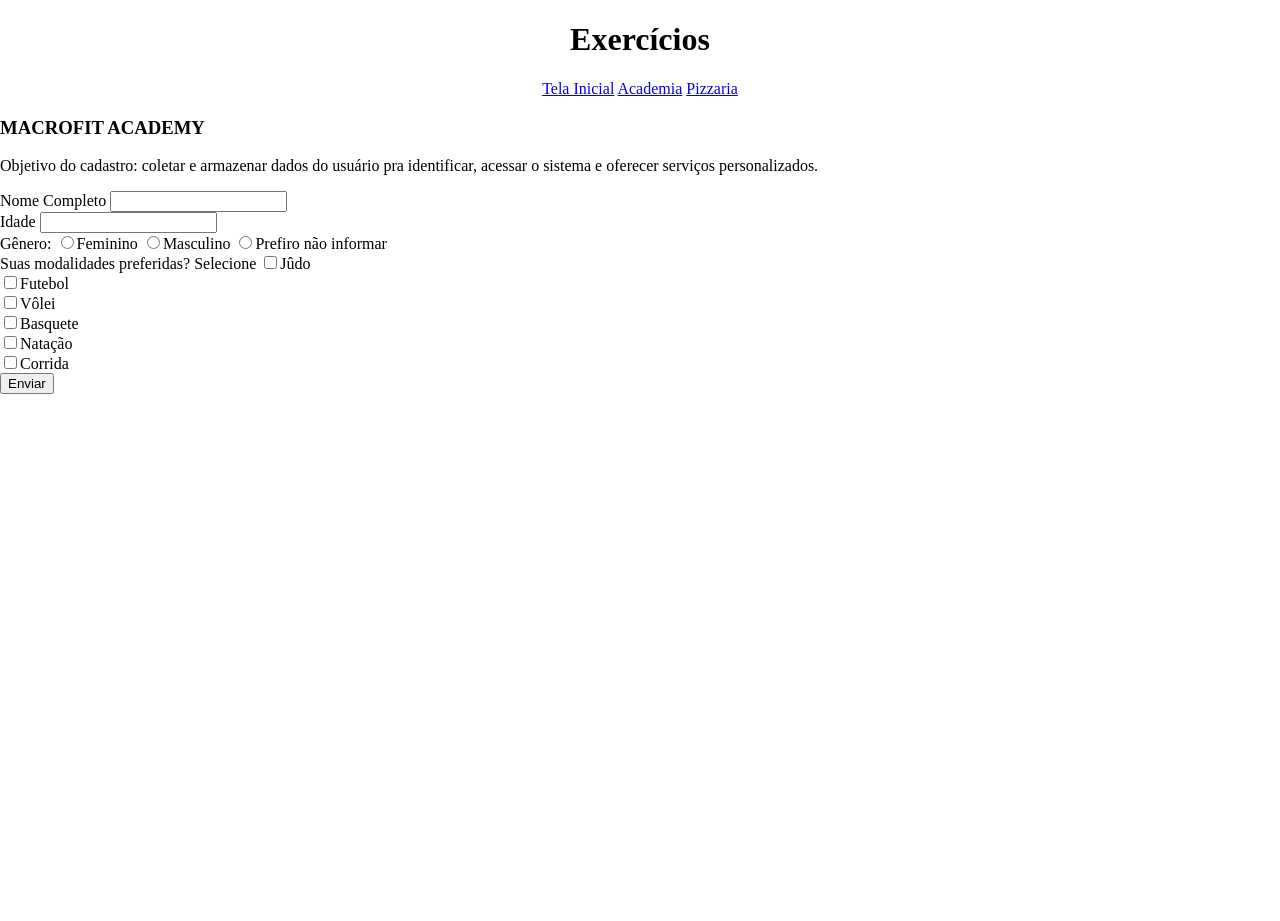
==== academia.html @ 1b3ff610 "bro4" ====
<!DOCTYPE html>
<html lang="en">

<head>
    <meta charset="UTF-8">
    <meta name="viewport" content="width=device-width, initial-scale=1.0">
    <title>Document</title>
</head>

<body>
    <div id="perfil">
        <h1>Exercícios</h1>
        <a href="./index.html">Tela Inicial</a>
        <a href="./academia.html">Academia</a>
        <a href="./pizzaria.html">Pizzaria</a>
    </div>
    <h3>MACROFIT ACADEMY</h3>
    <p>Objetivo do cadastro: coletar e armazenar dados do usuário pra identificar,
        acessar o sistema e oferecer serviços personalizados.</p>
    <form>
        <isabel>Nome Completo</isabel>
        <input type="text">
        </br>
        <isabel>Idade</isabel>
        <input type="text">
        </br>
        <label>Gênero:</label>
        <input type="radio" name="gender">Feminino</input>
        <input type="radio" name="gender">Masculino</input>
        <input type="radio" name="gender">Prefiro não informar</input>
        </br>

        <label>Suas modalidades preferidas? Selecione</label>
        <input type="checkbox">Jûdo<br>
        <input type="checkbox">Futebol<br>
        <input type="checkbox">Vôlei<br>
        <input type="checkbox">Basquete<br>
        <input type="checkbox">Natação<br>
        <input type="checkbox">Corrida<br>
        <button>Enviar</button>
    </form>
    
    <link type="text/css" rel="stylesheet" href="./css/tema.css">
</body>

</html>
---- css/tema.css ----
body {
    background-image: url(../img/mine.png);
    background-size: cover;
    background-position: center;
    background-repeat: no-repeat;
    height: 100vh;
    margin: 0;
}

#titulo {
    text-align: center;
}

#links {
    text-align: center;
    margin-top: 50px;
}

#perfil {
    text-align: center;
}

#eu {
    text-align: center;
}

#sabao {
    text-align: center;
}
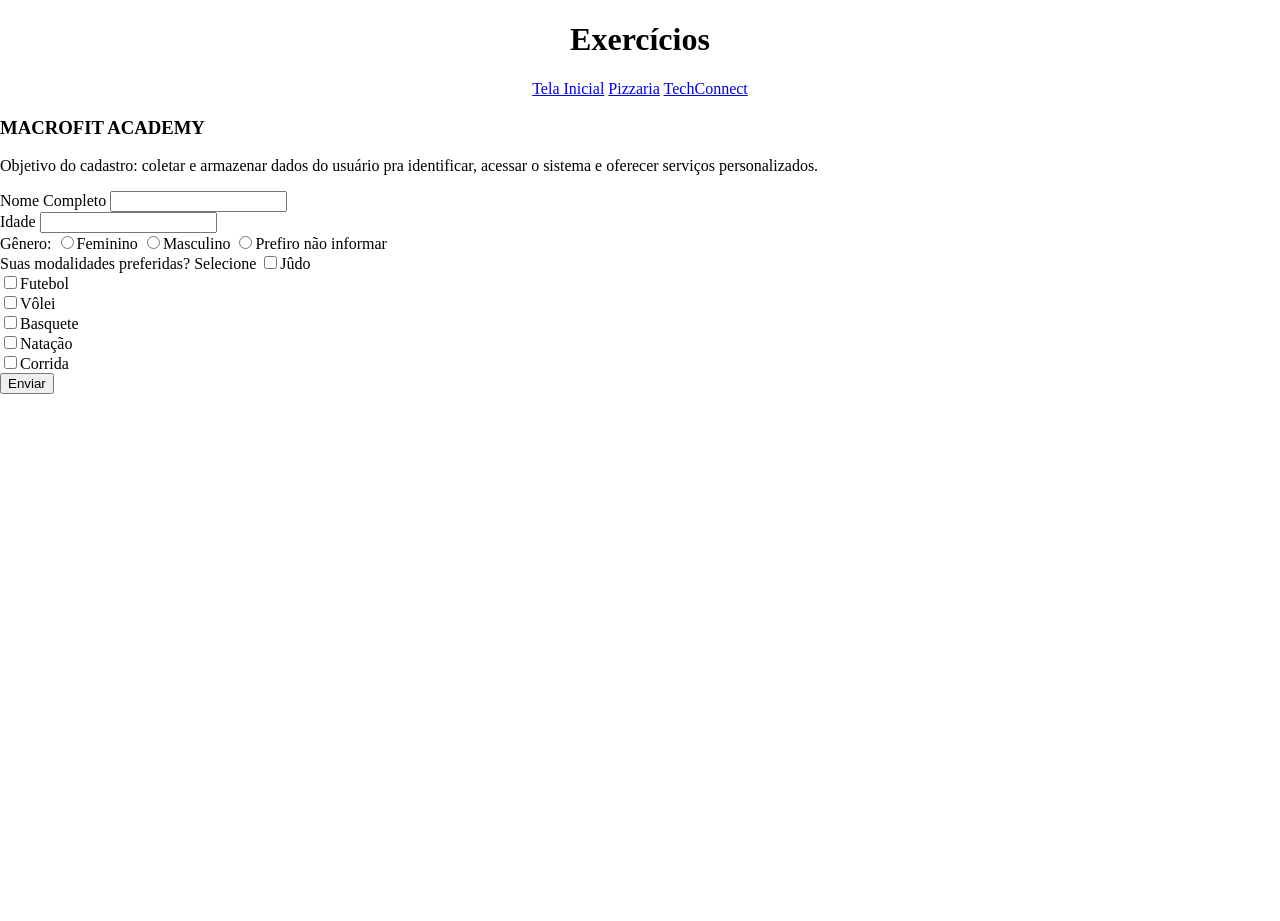
==== commit 32b7bf23: "OK8" ====
--- a/academia.html
+++ b/academia.html
@@ -4,15 +4,15 @@
 <head>
     <meta charset="UTF-8">
     <meta name="viewport" content="width=device-width, initial-scale=1.0">
-    <title>Document</title>
+    <title>academia</title>
 </head>
 
 <body>
     <div id="perfil">
         <h1>Exercícios</h1>
         <a href="./index.html">Tela Inicial</a>
-        <a href="./academia.html">Academia</a>
         <a href="./pizzaria.html">Pizzaria</a>
+        <a href="./techconnect.html">TechConnect</a>
     </div>
     <h3>MACROFIT ACADEMY</h3>
     <p>Objetivo do cadastro: coletar e armazenar dados do usuário pra identificar,
--- a/css/tema.css
+++ b/css/tema.css
@@ -26,4 +26,5 @@
 
 #sabao {
     text-align: center;
-}+}
+
